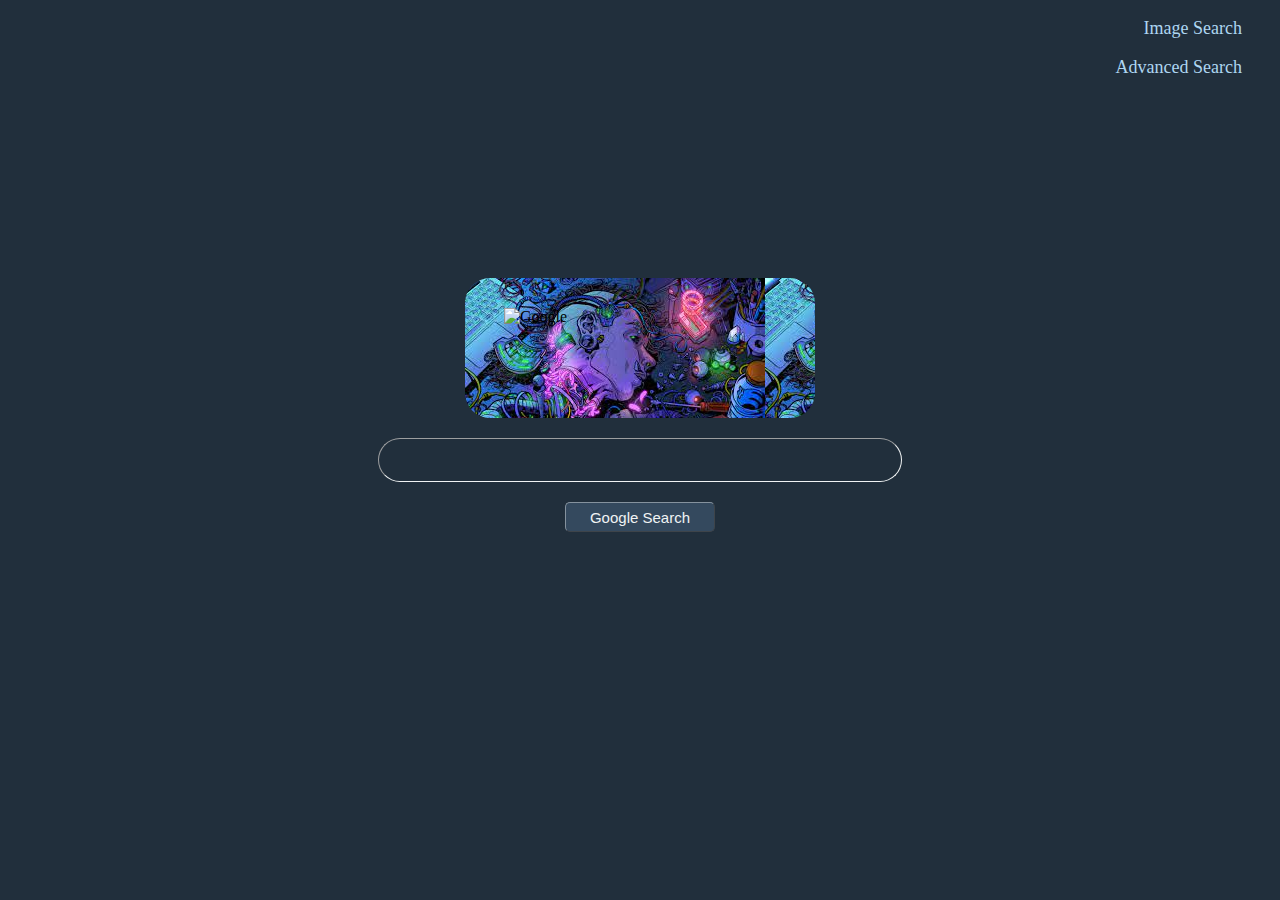
==== index.html @ b15b35fa "feat: first commit. Index, images and advanced search\" ====
<!DOCTYPE html>
<html lang="en">
    <head>
        <title>Search</title>
        <link rel="stylesheet" href="styles.css">
    </head>
    <body>
        <div id="link-container">
            <a href="google-images.html" class="external-link">
                <p>Image Search</p>
            </a>

            <a href="advanced-search.html" class="external-link">
                <p>Advanced Search</p>
            </a>

        </div>
        <div id="google-banner">
            <img class="google-logo" src="https://www.google.com/images/branding/googlelogo/1x/googlelogo_light_color_272x92dp.png" alt="Google">
        </div>
    <form action="https://www.google.com/search">
        <input type="text" id="search-text" name="q">
        <input type="submit" value="Google Search">
    </form>
    </body>
</html>
---- styles.css ----
body {
  background-color: #212F3C;
}

#google-banner {
  display: -webkit-box;
  display: -ms-flexbox;
  display: flex;
  -webkit-box-pack: center;
      -ms-flex-pack: center;
          justify-content: center;
  box-align: center;
  border-radius: 25px;
  margin-left: auto;
  margin-right: auto;
  margin-top: 200px;
  height: 140px;
  width: 350px;
  background-image: url(cyberpunk.jpg);
}

#google-banner-images {
  display: -webkit-box;
  display: -ms-flexbox;
  display: flex;
  -webkit-box-pack: center;
      -ms-flex-pack: center;
          justify-content: center;
  box-align: center;
  margin-left: auto;
  margin-right: auto;
  margin-top: 200px;
  height: 140px;
  width: 350px;
}

#google-banner-images p {
  -webkit-box-pack: right;
      -ms-flex-pack: right;
          justify-content: right;
  color: #F7DC6F;
  font-size: 25px;
  padding-top: 80px;
  padding-right: 10px;
}

.google-logo {
  margin-left: auto;
  margin-right: auto;
  margin-top: 30px;
  top: 20px;
  height: 92px;
  width: 272px;
}

input {
  border-radius: 25px;
  background: #212F3C;
  border-color: #F0F3F4;
  display: block;
  color: #F0F3F4;
  font-size: 18px;
  margin-left: auto;
  margin-right: auto;
  margin-top: 20px;
  width: 500px;
  height: 40px;
  border-width: thin;
}

#search-text {
  padding-left: 20px;
}

input:hover {
  background: #34495E;
}

input[type=submit] {
  background: #34495E;
  width: 150px;
  height: 30px;
  border-radius: 5px;
  border-color: #85929E;
  font-size: 15px;
}

#link-container {
  text-align: right;
  padding-right: 30px;
  text-decoration: none;
}

.external-link {
  color: #AED6F1;
  text-decoration: none;
  font-size: 18px;
}

.external-link:hover {
  color: crimson;
  text-decoration: underline;
}

#banner-grid {
  display: -ms-grid;
  display: grid;
  padding: 0px;
  -ms-grid-columns: 250px auto;
      grid-template-columns: 250px auto;
  grid-column-gap: 0px;
}

#banner-grid img {
  width: 126px;
  height: 42px;
  padding-top: 10px;
  padding-left: 10px;
}

#grid-external-links {
  text-align: right;
}

.subtitle {
  color: #F7DC6F;
  font-size: 20px;
  padding-left: 100px;
}
/*# sourceMappingURL=styles.css.map */
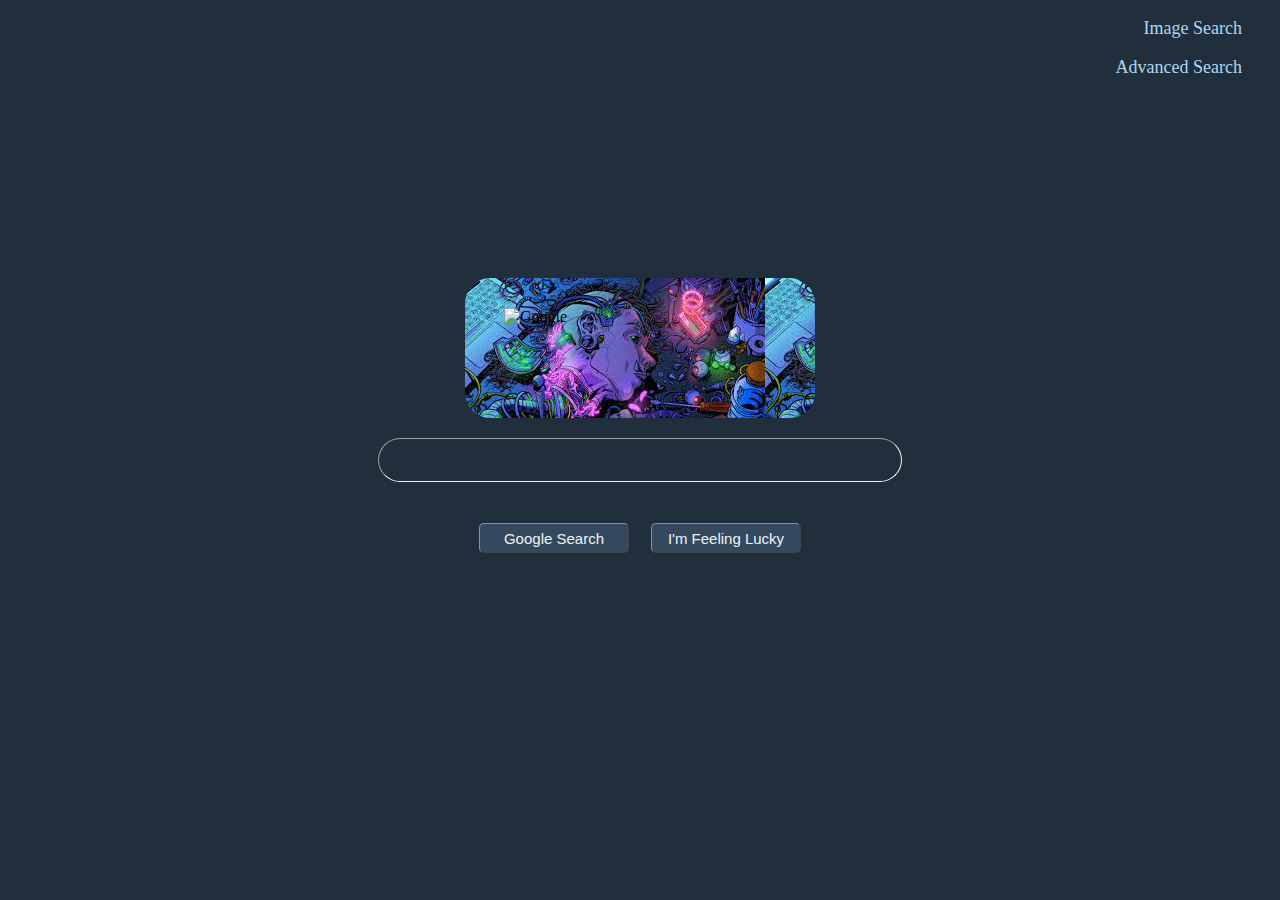
==== commit 088b34be: "refact: changed normal search button layout and advanced search button color" ====
--- a/index.html
+++ b/index.html
@@ -19,8 +19,17 @@
             <img class="google-logo" src="https://www.google.com/images/branding/googlelogo/1x/googlelogo_light_color_272x92dp.png" alt="Google">
         </div>
     <form action="https://www.google.com/search">
-        <input type="text" id="search-text" name="q">
-        <input type="submit" value="Google Search">
+        <input type="text" class="search-text-big" name="q">
+        <table cellspacing="20">
+            <thead>
+                <tr>
+                   <td width="40%"></td>
+                   <td width="10%"><input type="submit" value="Google Search"></td>
+                   <td width="10%"><input type="submit" value="I'm Feeling Lucky" name="btnI"></td>
+                   <td width="40%"></td>
+                </tr>
+            </thead>
+        </table>
     </form>
     </body>
 </html>--- a/styles.css
+++ b/styles.css
@@ -1,5 +1,13 @@
+@font-face {
+  font-family: 'Product Sans';
+  font-style: normal;
+  font-weight: 200;
+  src: local("Open Sans"), local("OpenSans"), url(https://fonts.gstatic.com/s/productsans/v5/HYvgU2fE2nRJvZ5JFAumwegdm0LZdjqr5-oayXSOefg.woff2) format("woff2");
+}
+
 body {
   background-color: #212F3C;
+  font-family: Product Sans;
 }
 
 #google-banner {
@@ -53,23 +61,31 @@
   width: 272px;
 }
 
-input {
-  border-radius: 25px;
+.search-text-big, .search-text-small {
   background: #212F3C;
   border-color: #F0F3F4;
+  color: #F0F3F4;
   display: block;
-  color: #F0F3F4;
+  margin-left: auto;
+  margin-right: auto;
+  border-width: thin;
+}
+
+.search-text-big {
+  padding-left: 20px;
+  border-radius: 25px;
   font-size: 18px;
-  margin-left: auto;
-  margin-right: auto;
   margin-top: 20px;
   width: 500px;
   height: 40px;
-  border-width: thin;
-}
-
-#search-text {
-  padding-left: 20px;
+}
+
+.search-text-small {
+  padding-left: 10px;
+  border-radius: 10px;
+  font-size: 16px;
+  width: 250px;
+  height: 20px;
 }
 
 input:hover {
@@ -78,11 +94,47 @@
 
 input[type=submit] {
   background: #34495E;
+  margin-top: 20px;
+  display: block;
   width: 150px;
   height: 30px;
   border-radius: 5px;
+  -ms-flex-item-align: center;
+      -ms-grid-row-align: center;
+      align-self: center;
   border-color: #85929E;
   font-size: 15px;
+  margin-left: auto;
+  margin-right: auto;
+  border-width: thin;
+  color: #F0F3F4;
+}
+
+input[type=submit]:hover {
+  background-color: crimson;
+}
+
+#advanced-button {
+  background: dodgerblue;
+  margin-top: 20px;
+  display: block;
+  width: 150px;
+  height: 30px;
+  border-radius: 3px;
+  -ms-flex-item-align: center;
+      -ms-grid-row-align: center;
+      align-self: center;
+  border-color: dodgerblue;
+  font-size: 15px;
+  margin-left: auto;
+  margin-right: auto;
+  border-width: thin;
+  color: #F0F3F4;
+}
+
+#advanced-button:hover {
+  background-color: crimson;
+  border-color: crimson;
 }
 
 #link-container {
@@ -105,10 +157,8 @@
 #banner-grid {
   display: -ms-grid;
   display: grid;
-  padding: 0px;
-  -ms-grid-columns: 250px auto;
-      grid-template-columns: 250px auto;
-  grid-column-gap: 0px;
+  -ms-grid-columns: auto 120px;
+      grid-template-columns: auto 120px;
 }
 
 #banner-grid img {
@@ -124,7 +174,28 @@
 
 .subtitle {
   color: #F7DC6F;
-  font-size: 20px;
+  font-size: 18px;
   padding-left: 100px;
 }
+
+#introduction-phrase {
+  color: #F0F3F4;
+  font-size: 25px;
+  padding-left: 10px;
+  padding-top: 30px;
+}
+
+#input-grid {
+  display: -ms-grid;
+  display: grid;
+  -ms-grid-columns: 200px 300px;
+      grid-template-columns: 200px 300px;
+}
+
+#input-grid > div {
+  color: #F0F3F4;
+  font-size: 16px;
+  margin-top: 20px;
+  margin-left: 10px;
+}
 /*# sourceMappingURL=styles.css.map */